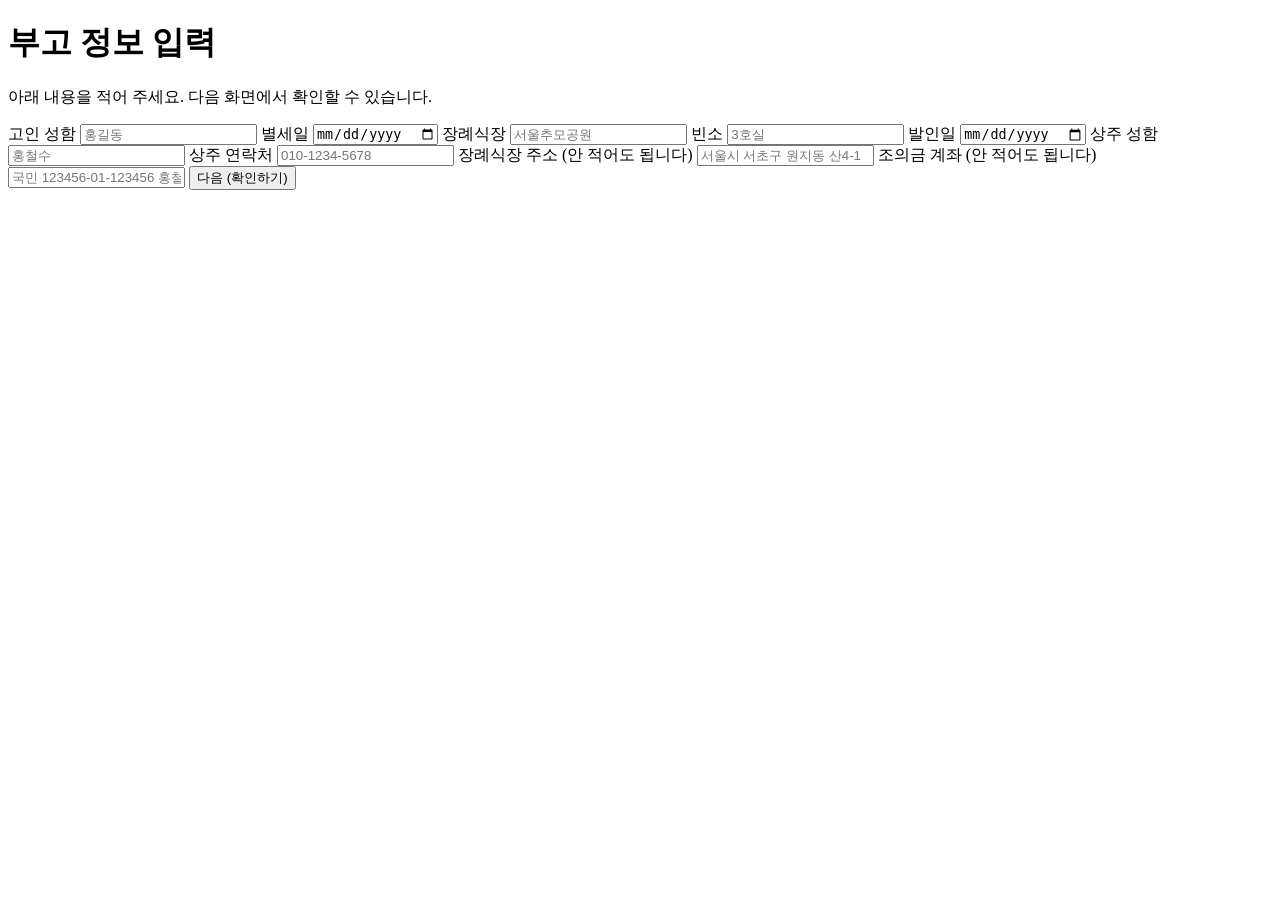
==== src/main/resources/templates/obituary/form.html @ fad33b55 "feat: 부고장 생성·발행·수정 MVP 구현 docs/api.md, docs/architecture.md 기준으로 구현했다.  - 입력 폼 / 미리보기 / 생성 / 완료 화면 (" ====
<!DOCTYPE html>
<html lang="ko" xmlns:th="http://www.thymeleaf.org">
<head>
    <meta charset="UTF-8">
    <meta name="viewport" content="width=device-width, initial-scale=1">
    <title>부고 정보 입력</title>
    <link rel="stylesheet" th:href="@{/style.css}">
</head>
<body>
<main>
    <h1>부고 정보 입력</h1>
    <p class="guide">아래 내용을 적어 주세요. 다음 화면에서 확인할 수 있습니다.</p>

    <form th:action="@{/obituaries/preview}" th:object="${obituary}" method="post">
        <div class="errors" th:if="${#fields.hasAnyErrors()}">
            <p th:each="error : ${#fields.allErrors()}" th:text="${error}"></p>
        </div>

        <label>고인 성함
            <input type="text" th:field="*{name}" placeholder="홍길동">
        </label>

        <label>별세일
            <input type="date" th:field="*{deathDate}">
        </label>

        <label>장례식장
            <input type="text" th:field="*{funeralHome}" placeholder="서울추모공원">
        </label>

        <label>빈소
            <input type="text" th:field="*{room}" placeholder="3호실">
        </label>

        <label>발인일
            <input type="date" th:field="*{departureDate}">
        </label>

        <label>상주 성함
            <input type="text" th:field="*{mournerName}" placeholder="홍철수">
        </label>

        <label>상주 연락처
            <input type="tel" th:field="*{mournerPhone}" placeholder="010-1234-5678">
        </label>

        <label>장례식장 주소 <span class="optional">(안 적어도 됩니다)</span>
            <input type="text" th:field="*{address}" placeholder="서울시 서초구 원지동 산4-1">
        </label>

        <label>조의금 계좌 <span class="optional">(안 적어도 됩니다)</span>
            <input type="text" th:field="*{account}" placeholder="국민 123456-01-123456 홍철수">
        </label>

        <button class="button" type="submit">다음 (확인하기)</button>
    </form>
</main>
</body>
</html>
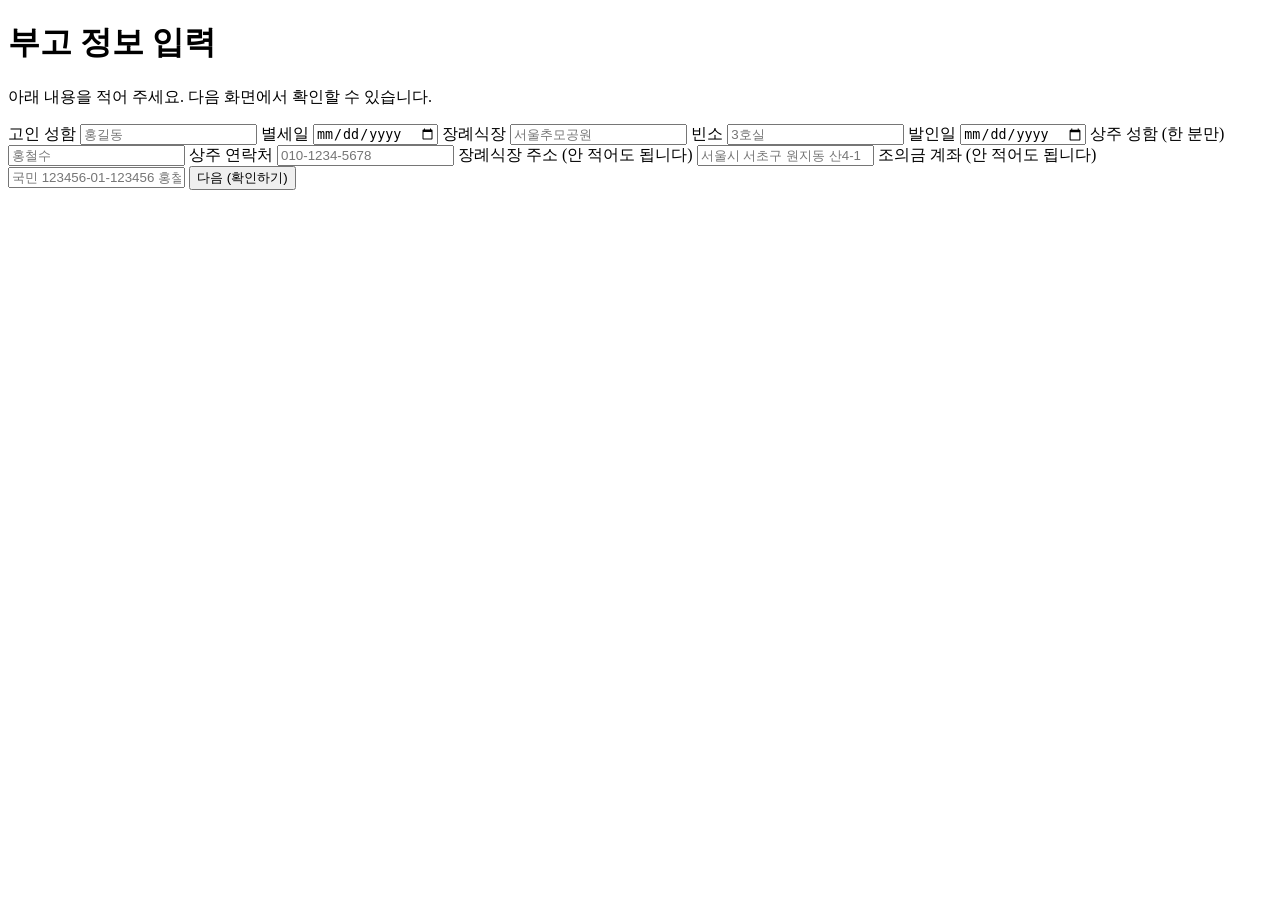
==== commit dca2cc85: "feat: 상주는 한 명만 받고, 공백은 적은 그대로 저장 - 상주 이름은 한글·영문만 받는다. 공백·쉼표가 있으면 거른다 (최대 10자)   이름은 여럿인데 번호는 하나면 조문객" ====
--- a/src/main/resources/templates/obituary/form.html
+++ b/src/main/resources/templates/obituary/form.html
@@ -17,7 +17,7 @@
         </div>
 
         <label>고인 성함
-            <input type="text" th:field="*{name}" placeholder="홍길동">
+            <input type="text" th:field="*{name}" maxlength="20" placeholder="홍길동">
         </label>
 
         <label>별세일
@@ -25,31 +25,31 @@
         </label>
 
         <label>장례식장
-            <input type="text" th:field="*{funeralHome}" placeholder="서울추모공원">
+            <input type="text" th:field="*{funeralHome}" maxlength="30" placeholder="서울추모공원">
         </label>
 
         <label>빈소
-            <input type="text" th:field="*{room}" placeholder="3호실">
+            <input type="text" th:field="*{room}" maxlength="20" placeholder="3호실">
         </label>
 
         <label>발인일
             <input type="date" th:field="*{departureDate}">
         </label>
 
-        <label>상주 성함
-            <input type="text" th:field="*{mournerName}" placeholder="홍철수">
+        <label>상주 성함 <span class="optional">(한 분만)</span>
+            <input type="text" th:field="*{mournerName}" maxlength="10" placeholder="홍철수">
         </label>
 
         <label>상주 연락처
-            <input type="tel" th:field="*{mournerPhone}" placeholder="010-1234-5678">
+            <input type="tel" th:field="*{mournerPhone}" maxlength="13" placeholder="010-1234-5678">
         </label>
 
         <label>장례식장 주소 <span class="optional">(안 적어도 됩니다)</span>
-            <input type="text" th:field="*{address}" placeholder="서울시 서초구 원지동 산4-1">
+            <input type="text" th:field="*{address}" maxlength="100" placeholder="서울시 서초구 원지동 산4-1">
         </label>
 
         <label>조의금 계좌 <span class="optional">(안 적어도 됩니다)</span>
-            <input type="text" th:field="*{account}" placeholder="국민 123456-01-123456 홍철수">
+            <input type="text" th:field="*{account}" maxlength="50" placeholder="국민 123456-01-123456 홍철수">
         </label>
 
         <button class="button" type="submit">다음 (확인하기)</button>
